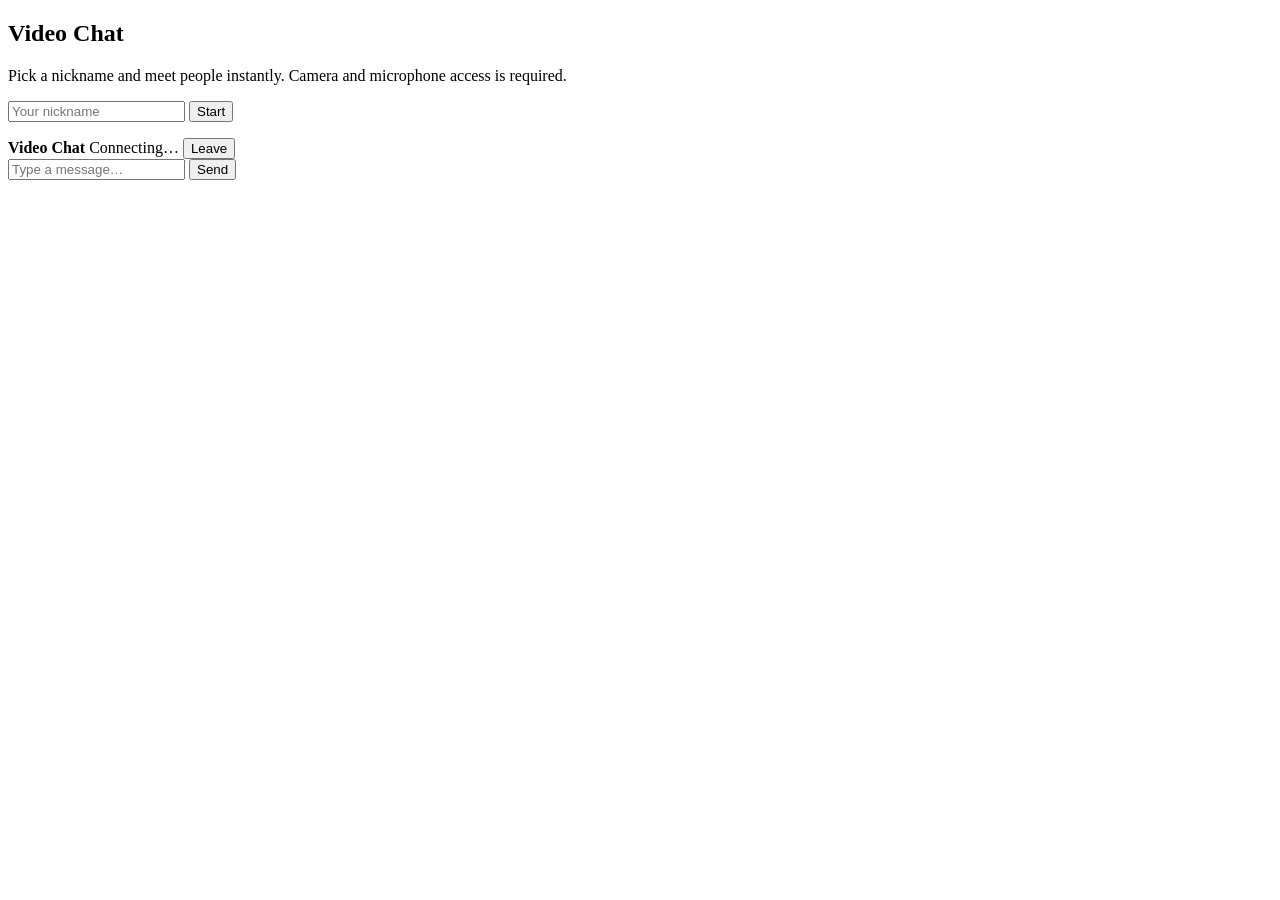
==== static/index.html @ 138ebe07 "Rename index.html to static/index.html" ====
<!DOCTYPE html>
<html lang="en">
<head>
  <meta charset="UTF-8">
  <meta name="viewport" content="width=device-width, initial-scale=1">
  <title>Video Chat</title>
  <link rel="stylesheet" href="/static/style.css">
</head>
<body>

  <!-- Start screen -->
  <section id="start-screen" class="screen">
    <div class="card">
      <h1>Video Chat</h1>
      <p>Pick a nickname and meet people instantly. Camera and microphone access is required.</p>
      <input id="nick-input" type="text" maxlength="20" placeholder="Your nickname" autocomplete="off">
      <button id="start-btn" class="btn primary">Start</button>
      <p id="start-error" class="error"></p>
    </div>
  </section>

  <!-- Chat screen -->
  <section id="chat-screen" class="screen hidden">
    <header class="topbar">
      <strong>Video Chat</strong>
      <span id="status">Connecting…</span>
      <button id="leave-btn" class="btn danger">Leave</button>
    </header>

    <main class="layout">
      <div id="video-grid" class="video-grid"></div>

      <aside class="chat">
        <div id="messages" class="messages"></div>
        <form id="chat-form" class="chat-form">
          <input id="chat-input" type="text" maxlength="500" placeholder="Type a message…" autocomplete="off">
          <button class="btn primary" type="submit">Send</button>
        </form>
      </aside>
    </main>
  </section>

  <script src="/static/app.js"></script>
</body>
</html>
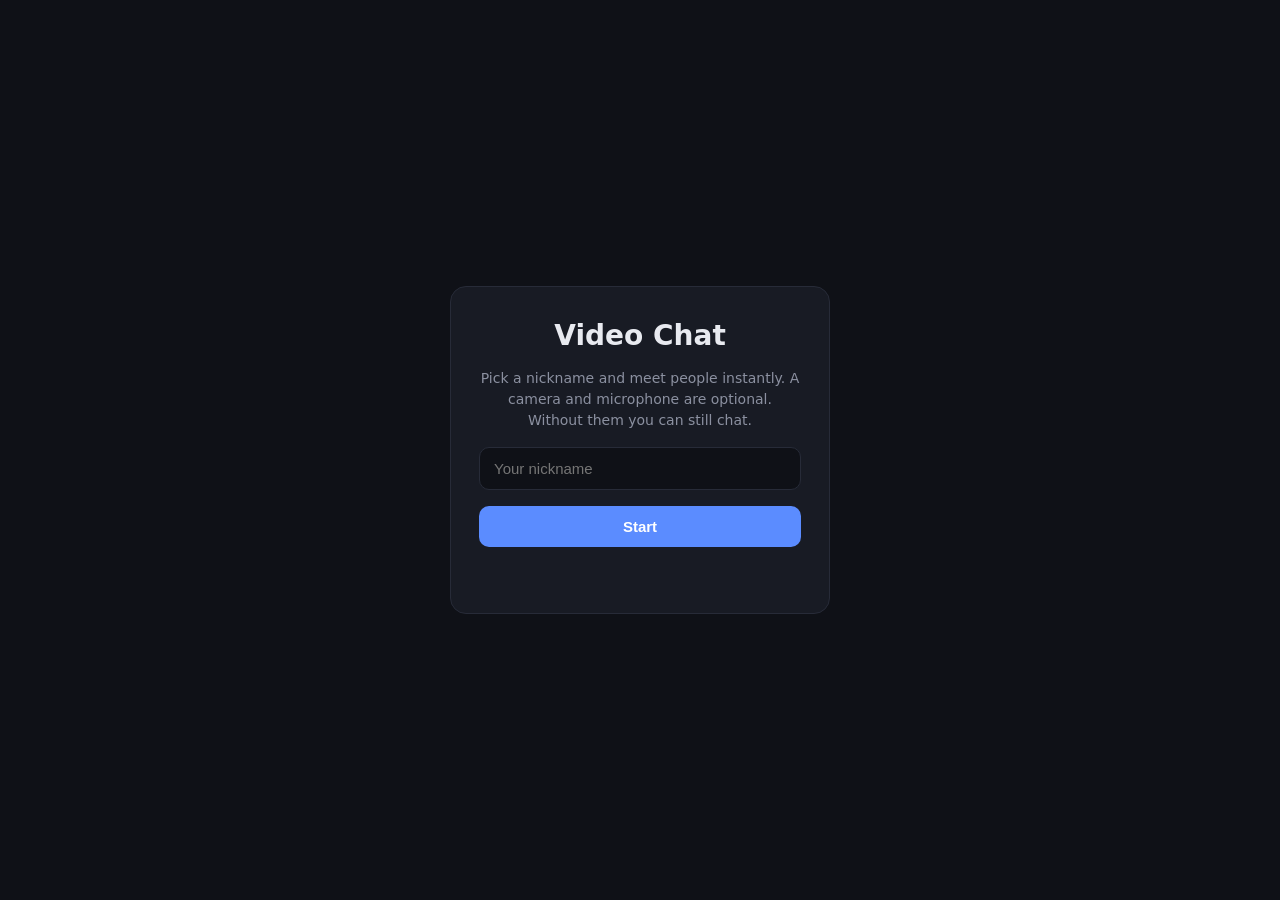
==== commit 2f86d399: "Update camera and microphone access message" ====
--- a/static/index.html
+++ b/static/index.html
@@ -12,7 +12,7 @@
   <section id="start-screen" class="screen">
     <div class="card">
       <h1>Video Chat</h1>
-      <p>Pick a nickname and meet people instantly. Camera and microphone access is required.</p>
+      <p>Pick a nickname and meet people instantly. A camera and microphone are optional. Without them you can still chat.</p>
       <input id="nick-input" type="text" maxlength="20" placeholder="Your nickname" autocomplete="off">
       <button id="start-btn" class="btn primary">Start</button>
       <p id="start-error" class="error"></p>
@@ -24,6 +24,7 @@
     <header class="topbar">
       <strong>Video Chat</strong>
       <span id="status">Connecting…</span>
+      <button id="cam-btn" class="btn secondary hidden">Camera: On</button>
       <button id="leave-btn" class="btn danger">Leave</button>
     </header>
 
--- a/static/style.css
+++ b/static/style.css
@@ -0,0 +1,163 @@
+* { box-sizing: border-box; margin: 0; padding: 0; }
+
+:root {
+  --bg: #0f1117;
+  --panel: #181b24;
+  --border: #272b38;
+  --text: #e8eaf0;
+  --muted: #8b90a0;
+  --accent: #5b8cff;
+  --danger: #ef4444;
+}
+
+html, body { height: 100%; }
+
+body {
+  font-family: system-ui, -apple-system, "Segoe UI", Roboto, sans-serif;
+  background: var(--bg);
+  color: var(--text);
+}
+
+.hidden { display: none !important; }
+
+.screen { height: 100%; }
+
+/* Start screen */
+#start-screen {
+  display: flex;
+  align-items: center;
+  justify-content: center;
+  padding: 20px;
+}
+
+.card {
+  width: 100%;
+  max-width: 380px;
+  background: var(--panel);
+  border: 1px solid var(--border);
+  border-radius: 16px;
+  padding: 32px 28px;
+  display: flex;
+  flex-direction: column;
+  gap: 16px;
+  text-align: center;
+}
+
+.card h1 { font-size: 28px; }
+.card p { color: var(--muted); font-size: 14px; line-height: 1.5; }
+.card .error { color: var(--danger); min-height: 18px; }
+
+input[type="text"] {
+  width: 100%;
+  padding: 12px 14px;
+  background: var(--bg);
+  border: 1px solid var(--border);
+  border-radius: 10px;
+  color: var(--text);
+  font-size: 15px;
+  outline: none;
+}
+input[type="text"]:focus { border-color: var(--accent); }
+
+.btn {
+  padding: 12px 20px;
+  border: none;
+  border-radius: 10px;
+  font-size: 15px;
+  font-weight: 600;
+  cursor: pointer;
+  color: #fff;
+}
+.btn.primary { background: var(--accent); }
+.btn.danger { background: var(--danger); padding: 8px 18px; }
+.btn:hover { filter: brightness(1.1); }
+
+/* Chat screen */
+#chat-screen { display: flex; flex-direction: column; }
+
+.topbar {
+  display: flex;
+  align-items: center;
+  gap: 16px;
+  padding: 12px 18px;
+  background: var(--panel);
+  border-bottom: 1px solid var(--border);
+}
+.topbar #status { flex: 1; color: var(--muted); font-size: 14px; }
+
+.layout {
+  flex: 1;
+  min-height: 0;
+  display: flex;
+}
+
+.video-grid {
+  flex: 1;
+  display: grid;
+  gap: 10px;
+  padding: 10px;
+  grid-template-columns: 1fr;
+  grid-auto-rows: 1fr;
+  min-width: 0;
+}
+.video-grid[data-count="2"],
+.video-grid[data-count="3"],
+.video-grid[data-count="4"] { grid-template-columns: repeat(2, 1fr); }
+.video-grid[data-count="1"],
+.video-grid[data-count="2"] { grid-template-rows: 1fr; }
+.video-grid[data-count="2"] { grid-auto-rows: unset; }
+
+.tile {
+  position: relative;
+  background: #000;
+  border: 1px solid var(--border);
+  border-radius: 12px;
+  overflow: hidden;
+  min-height: 0;
+}
+.tile video { width: 100%; height: 100%; object-fit: cover; display: block; }
+.tile.local video { transform: scaleX(-1); }
+.tile .name {
+  position: absolute;
+  left: 10px;
+  bottom: 10px;
+  background: rgba(0, 0, 0, 0.6);
+  padding: 4px 10px;
+  border-radius: 20px;
+  font-size: 13px;
+}
+
+.chat {
+  width: 320px;
+  display: flex;
+  flex-direction: column;
+  background: var(--panel);
+  border-left: 1px solid var(--border);
+}
+.messages {
+  flex: 1;
+  overflow-y: auto;
+  padding: 14px;
+  display: flex;
+  flex-direction: column;
+  gap: 8px;
+}
+.msg { font-size: 14px; line-height: 1.4; word-break: break-word; }
+.msg .who { font-weight: 700; color: var(--accent); }
+.msg.me .who { color: #4ade80; }
+.msg.system { color: var(--muted); font-style: italic; text-align: center; font-size: 13px; }
+
+.chat-form {
+  display: flex;
+  gap: 8px;
+  padding: 12px;
+  border-top: 1px solid var(--border);
+}
+.chat-form .btn { padding: 10px 16px; }
+
+/* Mobile */
+@media (max-width: 800px) {
+  .layout { flex-direction: column; }
+  .chat { width: 100%; height: 38%; border-left: none; border-top: 1px solid var(--border); }
+  .video-grid { padding: 6px; gap: 6px; }
+}
